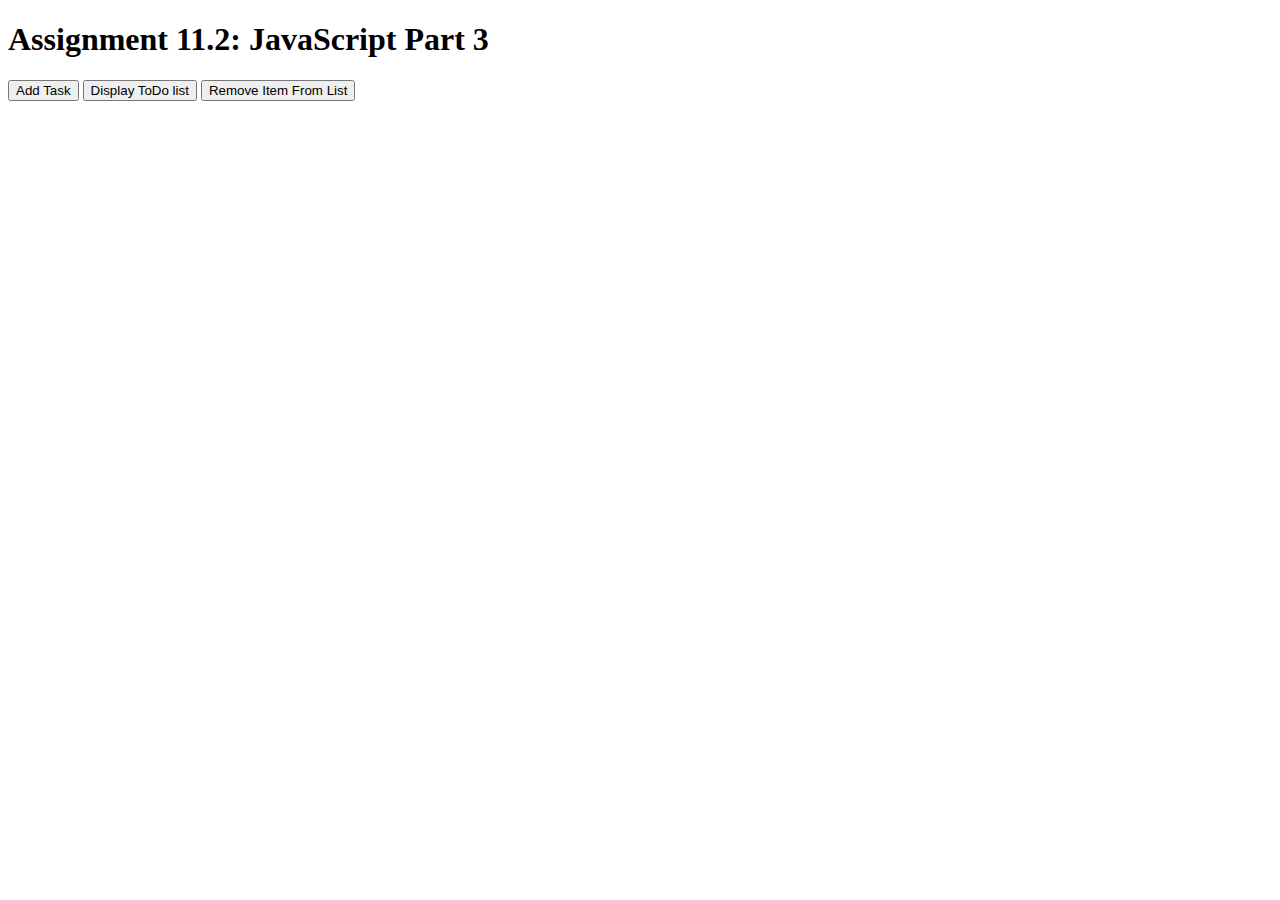
==== module-11/camp_mod11_2.html @ 0fb97f55 "added mod 11" ====
<!DOCTYPE html>
<html lang="en">
<head>
    <meta charset="UTF-8">
    <meta name="viewport" content="width=device-width, initial-scale=1.0">
    <title>CSD 340 Web Development with HTML and CSS</title>
    <link href="camp_mod11_2.css" type="text/css" 
    rel="stylesheet">

</head>
<script>
    let todoArray = [];

    function addTask(){
        let newTask = document.getElementById("newTaskAdd");
        let taskString = newTask.value.trim();
        todoArray.push(taskString);

        let task = document.createElement('li');
        task.textContent = taskString;
        var theList = document.getElementById("theList");
        theList.appendChild(task);
        newTask.value = "";
    }

    function viewTaskForm(){
        var hiddenForm = document.getElementById("taskForm");
        hiddenForm.style.display = "block";
    }
    function hideForm(){
        var hiddenForm = document.getElementById("taskForm");
        hiddenForm.style.display = "none";
    }
    function displayToDo(){
        console.log("displayToDo called");
        var todo = document.getElementById("showList");
        todo.style.display = "block";
        
        document.getElementById("theList").style.display = "block";

    }
    function printList(array){
        for(let x = 0; x < array.length; x++){
            console.log(x+1 + ":" + array[x]);
        }
    }
  
    function hideList(){
        let closeList = document.getElementById("showList");
        closeList.style.display = "none";
    }
</script>
<body>
    <div id="taskForm" style="display: none;">
        <form id="newTask" onsubmit="event.preventDefault(); hideForm();">
            <label>enter new item for todo list</label> 
            <input type="text" id="newTaskAdd">
            <button type="submit" id="submitTask" onclick="hideForm(), addTask()">Submit</button>
         </form>
    </div>
    <h1>Assignment 11.2: JavaScript Part 3</h1>
  
    <div id="buttons">
        <button type="button" id="newTaskForm" onclick="viewTaskForm()">Add Task</button>
        <button type ="button"onclick="displayToDo()">Display ToDo list</button>
        <button type="button">Remove Item From List</button>
    </div>
    <div id="showList">
        <ol id="theList">
        </ol>
        <button id="hideList"onclick="hideList()">Close List</button>
    </div>
    


</body>
</html>
---- module-11/camp_mod11_2.css ----
#taskForm{
    position: fixed;
    width: 75%;
    height: 75%;
    justify-content: center;
    align-content: center;
    display: none;
}
#showList{
    display: none;
    width: 75%;
    height: 75%;
    background-color: black;
    color: aliceblue;
}
#mainMenu {
    display: none;

}
#theList{
    display: none;
}
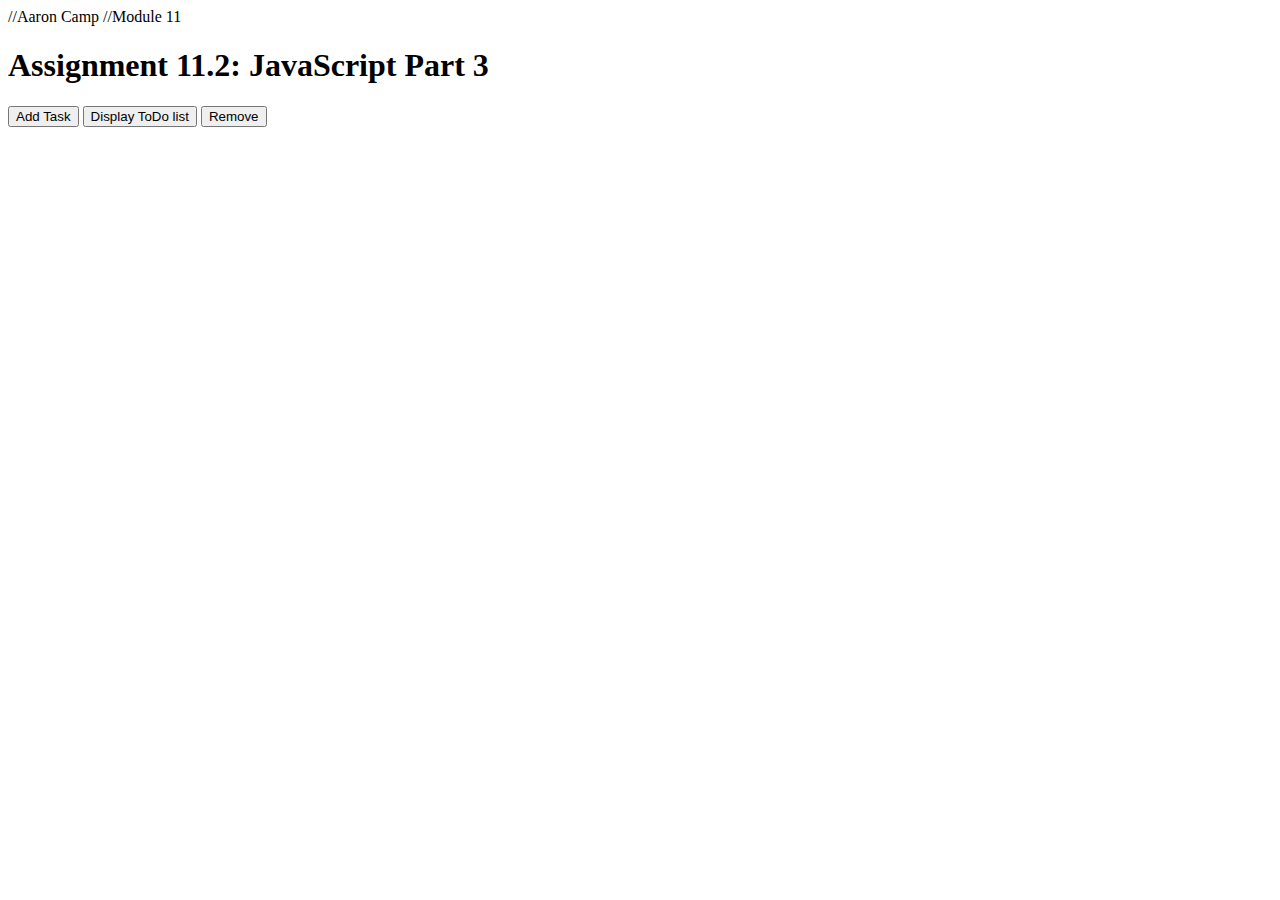
==== commit bda9461f: "finished mod 11" ====
--- a/module-11/camp_mod11_2.html
+++ b/module-11/camp_mod11_2.html
@@ -1,3 +1,6 @@
+//Aaron Camp 
+//Module 11
+
 <!DOCTYPE html>
 <html lang="en">
 <head>
@@ -13,7 +16,7 @@
 
     function addTask(){
         let newTask = document.getElementById("newTaskAdd");
-        let taskString = newTask.value.trim();
+        let taskString = newTask.value;
         todoArray.push(taskString);
 
         let task = document.createElement('li');
@@ -49,6 +52,14 @@
         let closeList = document.getElementById("showList");
         closeList.style.display = "none";
     }
+    function removeTask(){
+        todoArray.pop();
+        let task = document.getElementById("theList");
+       if(theList.lastChild) {
+        theList.removeChild(theList.lastChild);
+       }
+
+    }
 </script>
 <body>
     <div id="taskForm" style="display: none;">
@@ -63,12 +74,12 @@
     <div id="buttons">
         <button type="button" id="newTaskForm" onclick="viewTaskForm()">Add Task</button>
         <button type ="button"onclick="displayToDo()">Display ToDo list</button>
-        <button type="button">Remove Item From List</button>
+        <button type="button" id="removeTask" onclick="removeTask(todoArray)">Remove</button>
     </div>
     <div id="showList">
         <ol id="theList">
         </ol>
-        <button id="hideList"onclick="hideList()">Close List</button>
+        <button id="hideList"onclick="hideList()">Close List</button>    
     </div>
     
 
